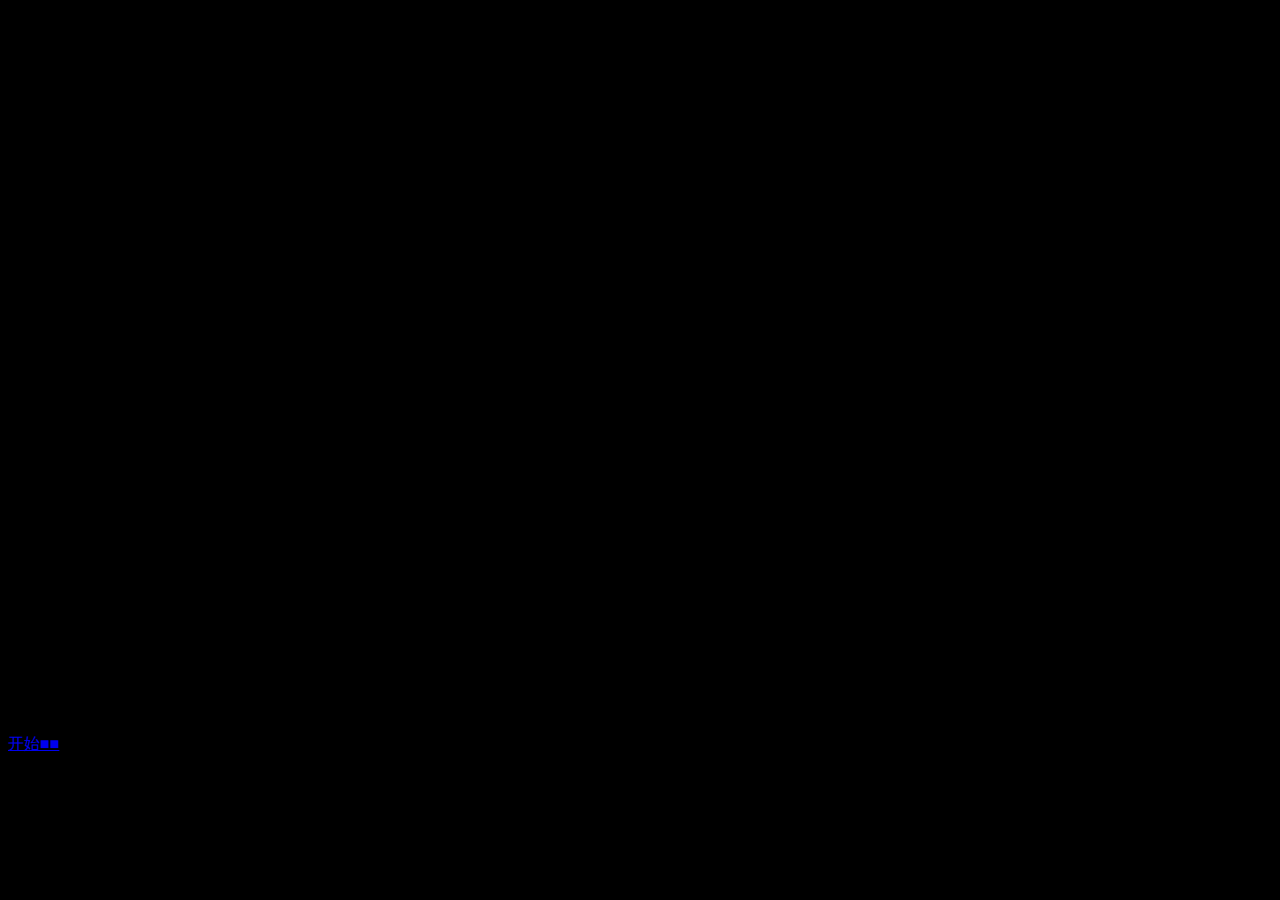
==== taolijingshienyiyuan10.html @ 245dd725 "html" ====
<!DOCTYPE html>
<html lang="en" dir="ltr">
  <head>
    <meta charset="utf-8">
    <title>第一幕</title>
    <link rel="stylesheet" href="taoli.css">
    <body style="background-color:black";>
  </head>

  <body>
    <h1>喂……喂……</h1>
    <h1>你醒了吗？</h1>
    <h1>……</h1>
    <h1>你问这里是哪里？</h1>
    <h1>又忘记了吗？这里是■■■■■</h1>
    <h1>算了，这不重要，■■■</h1>
    <h1>重要■■■■■■</h1>
    <h1>如果再不行动</h1>
    <h1>我们都会■■■■的</h1>
    <h1>总之</h1>
    <h1>让我们快点开始吧</h1>
    <a href="taolijingshienyiyuan2.html" onclick="sayHello();">开始■■</a>


  <script src="taoli.js"></script>

  </body>
</html>
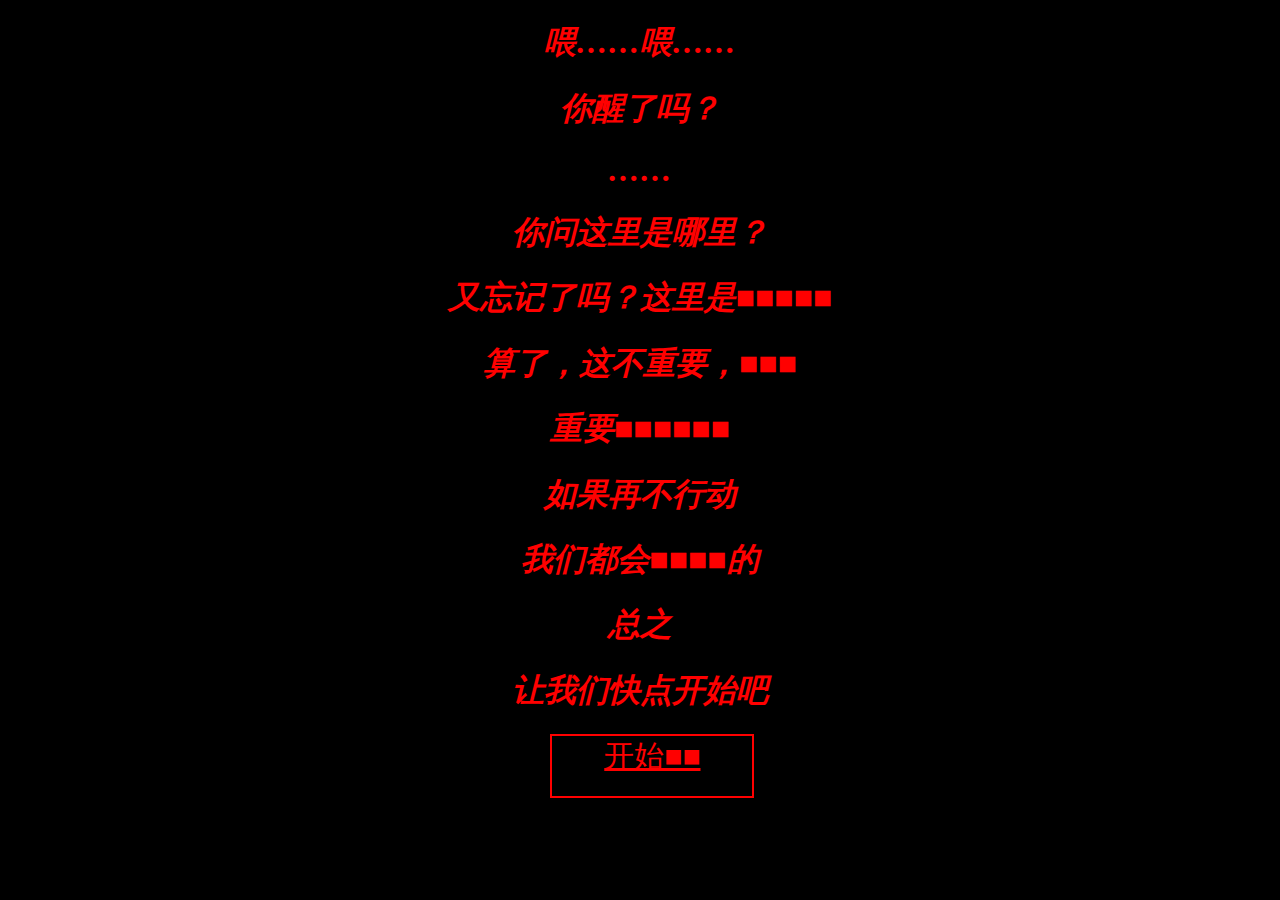
==== commit 1b9e9bf6: "Update taolijingshienyiyuan10.html" ====
--- a/taolijingshienyiyuan10.html
+++ b/taolijingshienyiyuan10.html
@@ -19,7 +19,7 @@
     <h1>我们都会■■■■的</h1>
     <h1>总之</h1>
     <h1>让我们快点开始吧</h1>
-    <a href="taolijingshienyiyuan2.html" onclick="sayHello();">开始■■</a>
+    <a id="demo" href="taolijingshienyiyuan2.html" onclick="sayHello();">开始■■</a>
 
 
   <script src="taoli.js"></script>
--- a/taoli.css
+++ b/taoli.css
@@ -0,0 +1,18 @@
+
+  h1{
+    color:red;
+    text-align:center;
+    font-style: italic;
+  }
+
+   #demo{
+    width:200px;
+    height:60px;
+    position:absolute;
+    text-align:center;
+    left:43%;
+    border:2px solid red;
+    background-color:black;
+    color:red;
+    font-size:30px
+  }
